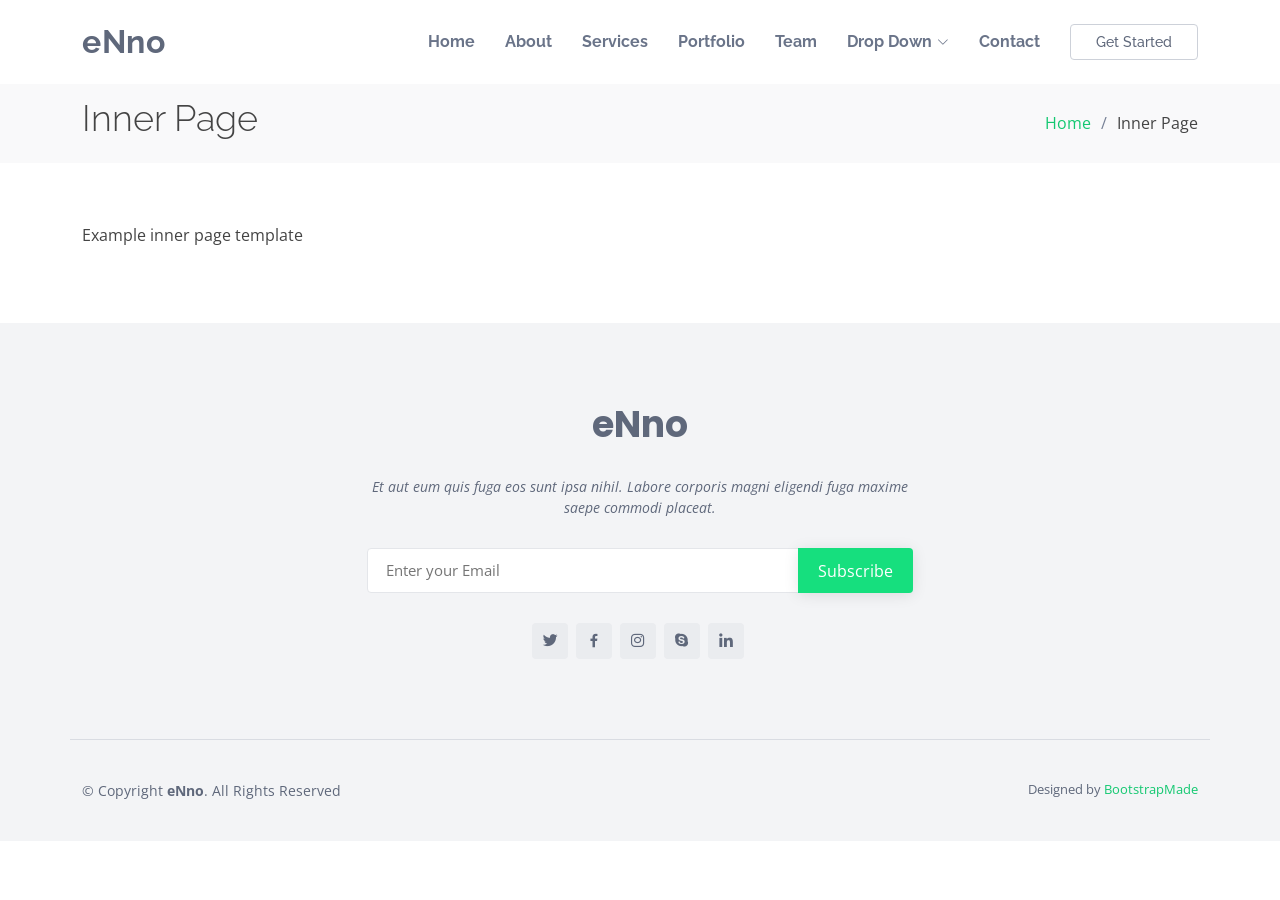
==== inner-page.html @ 346810db "fixing" ====
<!DOCTYPE html>
<html lang="en">

<head>
  <meta charset="utf-8">
  <meta content="width=device-width, initial-scale=1.0" name="viewport">

  <title>Inner Page - eNno Bootstrap Template</title>
  <meta content="" name="description">
  <meta content="" name="keywords">

  <!-- Favicons -->
  <link href="assets/img/favicon.png" rel="icon">
  <link href="assets/img/apple-touch-icon.png" rel="apple-touch-icon">

  <!-- Google Fonts -->
  <link href="https://fonts.googleapis.com/css?family=Open+Sans:300,300i,400,400i,600,600i,700,700i|Raleway:300,300i,400,400i,500,500i,600,600i,700,700i|Poppins:300,300i,400,400i,500,500i,600,600i,700,700i" rel="stylesheet">

  <!-- Vendor CSS Files -->
  <link href="assets/vendor/bootstrap/css/bootstrap.min.css" rel="stylesheet">
  <link href="assets/vendor/bootstrap-icons/bootstrap-icons.css" rel="stylesheet">
  <link href="assets/vendor/boxicons/css/boxicons.min.css" rel="stylesheet">
  <link href="assets/vendor/glightbox/css/glightbox.min.css" rel="stylesheet">
  <link href="assets/vendor/swiper/swiper-bundle.min.css" rel="stylesheet">

  <!-- Template Main CSS File -->
  <link href="assets/css/style.css" rel="stylesheet">

  <!-- =======================================================
  * Template Name: eNno
  * Updated: Jul 27 2023 with Bootstrap v5.3.1
  * Template URL: https://bootstrapmade.com/enno-free-simple-bootstrap-template/
  * Author: BootstrapMade.com
  * License: https://bootstrapmade.com/license/
  ======================================================== -->
</head>

<body>

  <!-- ======= Header ======= -->
  <header id="header" class="fixed-top">
    <div class="container d-flex align-items-center justify-content-between">

      <h1 class="logo"><a href="index.html">eNno</a></h1>
      <!-- Uncomment below if you prefer to use an image logo -->
      <!-- <a href="index.html" class="logo"><img src="assets/img/logo.png" alt="" class="img-fluid"></a>-->

      <nav id="navbar" class="navbar">
        <ul>
          <li><a class="nav-link scrollto " href="#hero">Home</a></li>
          <li><a class="nav-link scrollto" href="#about">About</a></li>
          <li><a class="nav-link scrollto" href="#services">Services</a></li>
          <li><a class="nav-link scrollto " href="#portfolio">Portfolio</a></li>
          <li><a class="nav-link scrollto" href="#team">Team</a></li>
          <li class="dropdown"><a href="#"><span>Drop Down</span> <i class="bi bi-chevron-down"></i></a>
            <ul>
              <li><a href="#">Drop Down 1</a></li>
              <li class="dropdown"><a href="#"><span>Deep Drop Down</span> <i class="bi bi-chevron-right"></i></a>
                <ul>
                  <li><a href="#">Deep Drop Down 1</a></li>
                  <li><a href="#">Deep Drop Down 2</a></li>
                  <li><a href="#">Deep Drop Down 3</a></li>
                  <li><a href="#">Deep Drop Down 4</a></li>
                  <li><a href="#">Deep Drop Down 5</a></li>
                </ul>
              </li>
              <li><a href="#">Drop Down 2</a></li>
              <li><a href="#">Drop Down 3</a></li>
              <li><a href="#">Drop Down 4</a></li>
            </ul>
          </li>
          <li><a class="nav-link scrollto" href="#contact">Contact</a></li>
          <li><a class="getstarted scrollto" href="#about">Get Started</a></li>
        </ul>
        <i class="bi bi-list mobile-nav-toggle"></i>
      </nav><!-- .navbar -->

    </div>
  </header><!-- End Header -->

  <main id="main">

    <!-- ======= Breadcrumbs ======= -->
    <section class="breadcrumbs">
      <div class="container">

        <div class="d-flex justify-content-between align-items-center">
          <h2>Inner Page</h2>
          <ol>
            <li><a href="index.html">Home</a></li>
            <li>Inner Page</li>
          </ol>
        </div>

      </div>
    </section><!-- End Breadcrumbs -->

    <section class="inner-page">
      <div class="container">
        <p>
          Example inner page template
        </p>
      </div>
    </section>

  </main><!-- End #main -->

  <!-- ======= Footer ======= -->
  <footer id="footer">

    <div class="footer-top">

      <div class="container">

        <div class="row  justify-content-center">
          <div class="col-lg-6">
            <h3>eNno</h3>
            <p>Et aut eum quis fuga eos sunt ipsa nihil. Labore corporis magni eligendi fuga maxime saepe commodi placeat.</p>
          </div>
        </div>

        <div class="row footer-newsletter justify-content-center">
          <div class="col-lg-6">
            <form action="" method="post">
              <input type="email" name="email" placeholder="Enter your Email"><input type="submit" value="Subscribe">
            </form>
          </div>
        </div>

        <div class="social-links">
          <a href="#" class="twitter"><i class="bx bxl-twitter"></i></a>
          <a href="#" class="facebook"><i class="bx bxl-facebook"></i></a>
          <a href="#" class="instagram"><i class="bx bxl-instagram"></i></a>
          <a href="#" class="google-plus"><i class="bx bxl-skype"></i></a>
          <a href="#" class="linkedin"><i class="bx bxl-linkedin"></i></a>
        </div>

      </div>
    </div>

    <div class="container footer-bottom clearfix">
      <div class="copyright">
        &copy; Copyright <strong><span>eNno</span></strong>. All Rights Reserved
      </div>
      <div class="credits">
        <!-- All the links in the footer should remain intact. -->
        <!-- You can delete the links only if you purchased the pro version. -->
        <!-- Licensing information: https://bootstrapmade.com/license/ -->
        <!-- Purchase the pro version with working PHP/AJAX contact form: https://bootstrapmade.com/enno-free-simple-bootstrap-template/ -->
        Designed by <a href="https://bootstrapmade.com/">BootstrapMade</a>
      </div>
    </div>
  </footer><!-- End Footer -->

  <a href="#" class="back-to-top d-flex align-items-center justify-content-center"><i class="bi bi-arrow-up-short"></i></a>

  <!-- Vendor JS Files -->
  <script src="assets/vendor/purecounter/purecounter_vanilla.js"></script>
  <script src="assets/vendor/bootstrap/js/bootstrap.bundle.min.js"></script>
  <script src="assets/vendor/glightbox/js/glightbox.min.js"></script>
  <script src="assets/vendor/isotope-layout/isotope.pkgd.min.js"></script>
  <script src="assets/vendor/swiper/swiper-bundle.min.js"></script>
  <script src="assets/vendor/php-email-form/validate.js"></script>

  <!-- Template Main JS File -->
  <script src="assets/js/main.js"></script>

</body>

</html>
---- assets/css/style.css ----
/**
* Template Name: eNno
* Updated: Jul 27 2023 with Bootstrap v5.3.1
* Template URL: https://bootstrapmade.com/enno-free-simple-bootstrap-template/
* Author: BootstrapMade.com
* License: https://bootstrapmade.com/license/
*/

/*--------------------------------------------------------------
# General
--------------------------------------------------------------*/
body {
  font-family: "Open Sans", sans-serif;
  color: #444444;
}

a {
  color: #14c871;
  text-decoration: none;
}

a:hover {
  color: #206bfb;
  text-decoration: none;
}

h1,
h2,
h3,
h4,
h5,
h6 {
  font-family: "Raleway", sans-serif;
}

/*--------------------------------------------------------------
# Back to top button
--------------------------------------------------------------*/
.back-to-top {
  position: fixed;
  visibility: hidden;
  opacity: 0;
  right: 15px;
  bottom: 15px;
  z-index: 996;
  background: #16df7e;
  width: 40px;
  height: 40px;
  border-radius: 4px;
  transition: all 0.4s;
}

.back-to-top i {
  font-size: 24px;
  color: #fff;
  line-height: 0;
}

.back-to-top:hover {
  background: #33eb92;
  color: #fff;
}

.back-to-top.active {
  visibility: visible;
  opacity: 1;
}

/*--------------------------------------------------------------
# Header
--------------------------------------------------------------*/
#header {
  background: #fff;
  transition: all 0.5s;
  z-index: 997;
  padding: 20px 0;
}

#header.header-scrolled {
  box-shadow: 0px 2px 15px rgba(0, 0, 0, 0.1);
  padding: 12px 0;
}

#header .logo {
  font-size: 32px;
  margin: 0;
  padding: 0;
  line-height: 1;
  font-weight: 700;
  letter-spacing: 0.5px;
}

#header .logo a {
  color: #5f687b;
}

#header .logo img {
  max-height: 40px;
}

@media (max-width: 991px) {
  #header {
    padding: 12px 0;
  }
}

/*--------------------------------------------------------------
# Navigation Menu
--------------------------------------------------------------*/
/**
* Desktop Navigation 
*/
.navbar {
  padding: 0;
}

.navbar ul {
  margin: 0;
  padding: 0;
  display: flex;
  list-style: none;
  align-items: center;
}

.navbar li {
  position: relative;
}

.navbar a,
.navbar a:focus {
  display: flex;
  align-items: center;
  justify-content: space-between;
  padding: 10px 0 10px 30px;
  font-family: "Raleway", sans-serif;
  font-size: 16px;
  font-weight: 700;
  color: #6a7489;
  white-space: nowrap;
  transition: 0.3s;
}

.navbar a i,
.navbar a:focus i {
  font-size: 12px;
  line-height: 0;
  margin-left: 5px;
}

.navbar a:hover,
.navbar .active,
.navbar .active:focus,
.navbar li:hover>a {
  color: #16df7e;
}

.navbar .getstarted,
.navbar .getstarted:focus {
  padding: 10px 25px;
  margin-left: 30px;
  border-radius: 4px;
  line-height: 1;
  color: #5f687b;
  font-size: 14px;
  font-weight: 500;
  border: 1px solid #cdd1d9;
}

.navbar .getstarted:hover,
.navbar .getstarted:focus:hover {
  background: #206bfb;
  color: #fff;
  border-color: #206bfb;
}

.navbar .dropdown ul {
  display: block;
  position: absolute;
  left: 14px;
  top: calc(100% + 30px);
  margin: 0;
  padding: 10px 0;
  z-index: 99;
  opacity: 0;
  visibility: hidden;
  background: #fff;
  box-shadow: 0px 0px 30px rgba(127, 137, 161, 0.25);
  transition: 0.3s;
  border-radius: 4px;
}

.navbar .dropdown ul li {
  min-width: 200px;
}

.navbar .dropdown ul a {
  padding: 10px 20px;
  font-size: 15px;
  text-transform: none;
  font-weight: 600;
}

.navbar .dropdown ul a i {
  font-size: 12px;
}

.navbar .dropdown ul a:hover,
.navbar .dropdown ul .active:hover,
.navbar .dropdown ul li:hover>a {
  color: #16df7e;
}

.navbar .dropdown:hover>ul {
  opacity: 1;
  top: 100%;
  visibility: visible;
}

.navbar .dropdown .dropdown ul {
  top: 0;
  left: calc(100% - 30px);
  visibility: hidden;
}

.navbar .dropdown .dropdown:hover>ul {
  opacity: 1;
  top: 0;
  left: 100%;
  visibility: visible;
}

@media (max-width: 1366px) {
  .navbar .dropdown .dropdown ul {
    left: -90%;
  }

  .navbar .dropdown .dropdown:hover>ul {
    left: -100%;
  }
}

/**
* Mobile Navigation 
*/
.mobile-nav-toggle {
  color: #5f687b;
  font-size: 28px;
  cursor: pointer;
  display: none;
  line-height: 0;
  transition: 0.5s;
}

.mobile-nav-toggle.bi-x {
  color: #fff;
}

@media (max-width: 991px) {
  .mobile-nav-toggle {
    display: block;
  }

  .navbar ul {
    display: none;
  }
}

.navbar-mobile {
  position: fixed;
  overflow: hidden;
  top: 0;
  right: 0;
  left: 0;
  bottom: 0;
  background: rgba(73, 80, 94, 0.9);
  transition: 0.3s;
  z-index: 999;
}

.navbar-mobile .mobile-nav-toggle {
  position: absolute;
  top: 15px;
  right: 15px;
}

.navbar-mobile ul {
  display: block;
  position: absolute;
  top: 55px;
  right: 15px;
  bottom: 15px;
  left: 15px;
  padding: 10px 0;
  border-radius: 10px;
  background-color: #fff;
  overflow-y: auto;
  transition: 0.3s;
}

.navbar-mobile a,
.navbar-mobile a:focus {
  padding: 10px 20px;
  font-size: 15px;
  color: #5f687b;
}

.navbar-mobile a:hover,
.navbar-mobile .active,
.navbar-mobile li:hover>a {
  color: #16df7e;
}

.navbar-mobile .getstarted,
.navbar-mobile .getstarted:focus {
  margin: 15px;
  padding: 10px 15px;
}

.navbar-mobile .dropdown ul {
  position: static;
  display: none;
  margin: 10px 20px;
  padding: 10px 0;
  z-index: 99;
  opacity: 1;
  visibility: visible;
  background: #fff;
  box-shadow: 0px 0px 30px rgba(127, 137, 161, 0.25);
}

.navbar-mobile .dropdown ul li {
  min-width: 200px;
}

.navbar-mobile .dropdown ul a {
  padding: 10px 20px;
}

.navbar-mobile .dropdown ul a i {
  font-size: 12px;
}

.navbar-mobile .dropdown ul a:hover,
.navbar-mobile .dropdown ul .active:hover,
.navbar-mobile .dropdown ul li:hover>a {
  color: #16df7e;
}

.navbar-mobile .dropdown>.dropdown-active {
  display: block;
}

/*--------------------------------------------------------------
# Hero Section
--------------------------------------------------------------*/
#hero {
  width: 100%;
  height: 80vh;
  background: #fff;
  padding-top: 82px;
}

#hero h1 {
  margin: 0;
  font-size: 48px;
  font-weight: 700;
  line-height: 56px;
  color: #3e4450;
}

#hero h2 {
  color: #858ea1;
  margin: 10px 0 30px 0;
  font-size: 24px;
}

#hero .btn-get-started {
  font-family: "Raleway", sans-serif;
  font-weight: 500;
  font-size: 16px;
  letter-spacing: 1px;
  display: inline-block;
  padding: 8px 30px 10px 30px;
  border-radius: 4px;
  transition: 0.5s;
  color: #fff;
  background: #16df7e;
  box-shadow: 0 8px 28px rgba(22, 223, 126, 0.45);
}

#hero .btn-get-started:hover {
  background: #206bfb;
  box-shadow: 0 8px 28px rgba(32, 107, 251, 0.45);
}

#hero .btn-watch-video {
  font-size: 16px;
  display: inline-block;
  transition: 0.5s;
  margin-left: 25px;
  color: #5f687b;
  display: inline-flex;
  align-items: center;
  justify-content: center;
}

#hero .btn-watch-video i {
  color: #949cac;
  font-size: 32px;
  line-height: 0;
  margin-right: 8px;
}

#hero .btn-watch-video:hover i {
  color: #16df7e;
}

#hero .animated {
  animation: up-down 2s ease-in-out infinite alternate-reverse both;
}

@media (max-width: 991px) {
  #hero {
    height: 100vh;
  }

  #hero .animated {
    animation: none;
  }

  #hero .hero-img {
    text-align: center;
  }

  #hero .hero-img img {
    width: 50%;
  }
}

@media (max-width: 768px) {
  #hero {
    height: auto;
  }

  #hero h1 {
    font-size: 28px;
    line-height: 36px;
  }

  #hero h2 {
    font-size: 18px;
    line-height: 24px;
    margin-bottom: 30px;
  }

  #hero .hero-img img {
    width: 70%;
  }
}

@media (max-width: 575px) {
  #hero .hero-img img {
    width: 80%;
  }
}

@keyframes up-down {
  0% {
    transform: translateY(10px);
  }

  100% {
    transform: translateY(-10px);
  }
}

/*--------------------------------------------------------------
# Sections General
--------------------------------------------------------------*/
section {
  padding: 60px 0;
  overflow: hidden;
}

.section-bg {
  background-color: #f9f9fa;
}

.section-title {
  text-align: center;
  padding: 30px 0;
  position: relative;
}

.section-title h2 {
  font-size: 32px;
  font-weight: 700;
  text-transform: uppercase;
  margin-bottom: 20px;
  padding-bottom: 0;
  color: #5f687b;
  position: relative;
  z-index: 2;
}

.section-title span {
  position: absolute;
  top: 30px;
  color: #f0f1f3;
  left: 0;
  right: 0;
  z-index: 1;
  font-weight: 700;
  font-size: 52px;
  text-transform: uppercase;
  line-height: 0;
}

.section-title p {
  margin-bottom: 0;
  position: relative;
  z-index: 2;
}

@media (max-width: 575px) {
  .section-title h2 {
    font-size: 28px;
    margin-bottom: 15px;
  }

  .section-title span {
    font-size: 38px;
  }
}

/*--------------------------------------------------------------
# Featured Services
--------------------------------------------------------------*/
.featured-services {
  padding: 0;
}

.featured-services .icon-box {
  padding: 20px;
  color: #5f687b;
  background: #f9f9fa;
  border-radius: 4px;
  border: 1px solid #f9f9fa;
  transition: 0.3s;
  height: 100%;
}

.featured-services .icon {
  margin: 0 0 15px 0;
}

.featured-services .icon i {
  color: #16df7e;
  font-size: 36px;
}

.featured-services .title {
  font-weight: 600;
  margin-bottom: 15px;
  font-size: 18px;
}

.featured-services .title a {
  color: #5f687b;
  transition: 0.3s;
}

.featured-services .icon-box:hover {
  border-color: #eaecef;
}

.featured-services .icon-box:hover .title a {
  color: #16df7e;
}

.featured-services .description {
  line-height: 24px;
  font-size: 14px;
}

/*--------------------------------------------------------------
# About
--------------------------------------------------------------*/
.about .content h3 {
  font-weight: 700;
  font-size: 32px;
  color: #5f687b;
}

.about .content ul {
  list-style: none;
  padding: 0;
}

.about .content ul li {
  padding-bottom: 10px;
}

.about .content ul i {
  font-size: 20px;
  padding-right: 4px;
  color: #16df7e;
}

.about .content p:last-child {
  margin-bottom: 0;
}

/*--------------------------------------------------------------
# Counts
--------------------------------------------------------------*/
.counts {
  padding-top: 0;
}

.counts .counters span {
  font-size: 48px;
  display: block;
  color: #16df7e;
  font-weight: 700;
}

.counts .counters p {
  padding: 0;
  margin: 0 0 20px 0;
  font-family: "Raleway", sans-serif;
  font-size: 14px;
  font-weight: 600;
}

/*--------------------------------------------------------------
# Services
--------------------------------------------------------------*/
.services .icon-box {
  text-align: center;
  border: 1px solid #fff;
  padding: 80px 20px;
  transition: all ease-in-out 0.3s;
  background: #fff;
}

.services .icon-box .icon {
  margin: 0 auto;
  display: flex;
  align-items: center;
  justify-content: center;
  margin-bottom: 20px;
  transition: ease-in-out 0.3s;
}

.services .icon-box .icon i {
  color: #16df7e;
  font-size: 36px;
  transition: 0.3s;
}

.services .icon-box h4 {
  font-weight: 700;
  margin-bottom: 15px;
  font-size: 24px;
}

.services .icon-box h4 a {
  color: #5f687b;
  transition: ease-in-out 0.3s;
}

.services .icon-box p {
  line-height: 24px;
  font-size: 14px;
  margin-bottom: 0;
}

.services .icon-box:hover {
  border-color: #eaecef;
}

.services .icon-box:hover h4 a {
  color: #16df7e;
}

/*--------------------------------------------------------------
# Portfolio
--------------------------------------------------------------*/
.portfolio #portfolio-flters {
  padding: 0;
  margin: 0 auto 25px auto;
  list-style: none;
  text-align: center;
  border-radius: 50px;
}

.portfolio #portfolio-flters li {
  cursor: pointer;
  display: inline-block;
  padding: 10px 15px;
  font-size: 14px;
  font-weight: 600;
  line-height: 1;
  text-transform: uppercase;
  color: #444444;
  transition: all 0.3s ease-in-out;
}

.portfolio #portfolio-flters li:hover,
.portfolio #portfolio-flters li.filter-active {
  color: #16df7e;
}

.portfolio #portfolio-flters li:last-child {
  margin-right: 0;
}

.portfolio .portfolio-item {
  margin-bottom: 30px;
}

.portfolio .portfolio-item .portfolio-info {
  opacity: 0;
  position: absolute;
  left: 30px;
  right: 30px;
  bottom: 0;
  z-index: 3;
  transition: all ease-in-out 0.3s;
  background: rgba(255, 255, 255, 0.9);
  padding: 15px;
}

.portfolio .portfolio-item .portfolio-info h4 {
  font-size: 18px;
  color: #fff;
  font-weight: 600;
  color: #5f687b;
}

.portfolio .portfolio-item .portfolio-info p {
  color: #949cac;
  font-size: 14px;
  margin-bottom: 0;
}

.portfolio .portfolio-item .portfolio-info .preview-link,
.portfolio .portfolio-item .portfolio-info .details-link {
  position: absolute;
  right: 40px;
  font-size: 24px;
  top: calc(50% - 18px);
  color: #206bfb;
  transition: 0.3s;
}

.portfolio .portfolio-item .portfolio-info .preview-link:hover,
.portfolio .portfolio-item .portfolio-info .details-link:hover {
  color: #16df7e;
}

.portfolio .portfolio-item .portfolio-info .details-link {
  right: 10px;
}

.portfolio .portfolio-item:hover .portfolio-info {
  opacity: 1;
  bottom: 20px;
}

/*--------------------------------------------------------------
# Portfolio Details
--------------------------------------------------------------*/
.portfolio-details {
  padding-top: 40px;
}

.portfolio-details .portfolio-details-slider img {
  width: 100%;
}

.portfolio-details .portfolio-details-slider .swiper-pagination {
  margin-top: 20px;
  position: relative;
}

.portfolio-details .portfolio-details-slider .swiper-pagination .swiper-pagination-bullet {
  width: 12px;
  height: 12px;
  background-color: #fff;
  opacity: 1;
  border: 1px solid #16df7e;
}

.portfolio-details .portfolio-details-slider .swiper-pagination .swiper-pagination-bullet-active {
  background-color: #16df7e;
}

.portfolio-details .portfolio-info {
  padding: 30px;
  box-shadow: 0px 0 30px rgba(95, 104, 123, 0.08);
}

.portfolio-details .portfolio-info h3 {
  font-size: 22px;
  font-weight: 700;
  margin-bottom: 20px;
  padding-bottom: 20px;
  border-bottom: 1px solid #eee;
}

.portfolio-details .portfolio-info ul {
  list-style: none;
  padding: 0;
  font-size: 15px;
}

.portfolio-details .portfolio-info ul li+li {
  margin-top: 10px;
}

.portfolio-details .portfolio-description {
  padding-top: 30px;
}

.portfolio-details .portfolio-description h2 {
  font-size: 26px;
  font-weight: 700;
  margin-bottom: 20px;
}

.portfolio-details .portfolio-description p {
  padding: 0;
}

/*--------------------------------------------------------------
# Testimonials
--------------------------------------------------------------*/
.testimonials .testimonials-carousel,
.testimonials .testimonials-slider {
  overflow: hidden;
}

.testimonials .testimonial-item {
  box-sizing: content-box;
  min-height: 320px;
}

.testimonials .testimonial-item .testimonial-img {
  width: 90px;
  border-radius: 50%;
  margin: -40px 0 0 40px;
  position: relative;
  z-index: 2;
  border: 6px solid #fff;
}

.testimonials .testimonial-item h3 {
  font-size: 18px;
  font-weight: bold;
  margin: 10px 0 5px 45px;
  color: #111;
}

.testimonials .testimonial-item h4 {
  font-size: 14px;
  color: #999;
  margin: 0 0 0 45px;
}

.testimonials .testimonial-item .quote-icon-left,
.testimonials .testimonial-item .quote-icon-right {
  color: #e4e6ea;
  font-size: 26px;
}

.testimonials .testimonial-item .quote-icon-left {
  display: inline-block;
  left: -5px;
  position: relative;
}

.testimonials .testimonial-item .quote-icon-right {
  display: inline-block;
  right: -5px;
  position: relative;
  top: 10px;
}

.testimonials .testimonial-item p {
  font-style: italic;
  margin: 0 15px 0 15px;
  padding: 20px 20px 60px 20px;
  background: white;
  position: relative;
  border-radius: 6px;
  position: relative;
  z-index: 1;
}

.testimonials .swiper-pagination {
  margin-top: 20px;
  position: relative;
}

.testimonials .swiper-pagination .swiper-pagination-bullet {
  width: 12px;
  height: 12px;
  background-color: #fff;
  opacity: 1;
  border: 1px solid #16df7e;
}

.testimonials .swiper-pagination .swiper-pagination-bullet-active {
  background-color: #16df7e;
}

/*--------------------------------------------------------------
# Cta
--------------------------------------------------------------*/
.cta {
  background: #16df7e;
  background-size: cover;
  padding: 60px 0;
}

.cta h3 {
  color: #fff;
  font-size: 28px;
  font-weight: 700;
}

.cta p {
  color: #fff;
}

.cta .cta-btn {
  font-family: "Raleway", sans-serif;
  text-transform: uppercase;
  font-weight: 500;
  font-size: 16px;
  letter-spacing: 1px;
  display: inline-block;
  padding: 8px 28px;
  border-radius: 4px;
  transition: 0.5s;
  margin-top: 10px;
  border: 2px solid #fff;
  color: #fff;
}

.cta .cta-btn:hover {
  background: #206bfb;
  border-color: #206bfb;
}

/*--------------------------------------------------------------
# Team
--------------------------------------------------------------*/
.team .member {
  text-align: center;
  margin-bottom: 20px;
  padding: 30px 20px;
  background: #fff;
}

.team .member img {
  max-width: 100%;
  margin: 0 0 30px 0;
}

.team .member h4 {
  font-weight: 700;
  margin-bottom: 2px;
  font-size: 18px;
}

.team .member span {
  font-style: italic;
  display: block;
  font-size: 13px;
}

.team .member p {
  padding-top: 10px;
  font-size: 14px;
  font-style: italic;
  color: #aaaaaa;
}

.team .member .social {
  margin-top: 15px;
}

.team .member .social a {
  color: #919191;
  transition: 0.3s;
}

.team .member .social a:hover {
  color: #16df7e;
}

.team .member .social i {
  font-size: 18px;
  margin: 0 2px;
}

/*--------------------------------------------------------------
# Contact
--------------------------------------------------------------*/
.contact .info {
  border-top: 3px solid #16df7e;
  border-bottom: 3px solid #16df7e;
  padding: 30px;
  width: 100%;
  background-color: #f9f9fa;
}

.contact .info i {
  font-size: 20px;
  color: #16df7e;
  float: left;
  width: 44px;
  height: 44px;
  background: #fff;
  display: flex;
  justify-content: center;
  align-items: center;
  border-radius: 50px;
  transition: all 0.3s ease-in-out;
}

.contact .info h4 {
  padding: 0 0 0 60px;
  font-size: 22px;
  font-weight: 600;
  margin-bottom: 5px;
  color: #5f687b;
}

.contact .info p {
  padding: 0 0 10px 60px;
  margin-bottom: 20px;
  font-size: 14px;
  color: #949cac;
}

.contact .info .social-links {
  padding-left: 60px;
}

.contact .info .social-links a {
  font-size: 18px;
  display: inline-block;
  background: #333;
  color: #fff;
  line-height: 1;
  padding: 8px 0;
  border-radius: 50%;
  text-align: center;
  width: 36px;
  height: 36px;
  transition: 0.3s;
  margin-right: 10px;
}

.contact .info .social-links a:hover {
  background: #16df7e;
  color: #fff;
}

.contact .info .email:hover i,
.contact .info .address:hover i,
.contact .info .phone:hover i {
  background: #16df7e;
  color: #fff;
}

.contact .php-email-form {
  width: 100%;
  border-top: 3px solid #16df7e;
  border-bottom: 3px solid #16df7e;
  padding: 30px;
  background-color: #f9f9fa;
}

.contact .php-email-form .form-group {
  padding-bottom: 8px;
}

.contact .php-email-form .error-message {
  display: none;
  color: #fff;
  background: #ed3c0d;
  text-align: left;
  padding: 15px;
  font-weight: 600;
}

.contact .php-email-form .error-message br+br {
  margin-top: 25px;
}

.contact .php-email-form .sent-message {
  display: none;
  color: #fff;
  background: #18d26e;
  text-align: center;
  padding: 15px;
  font-weight: 600;
}

.contact .php-email-form .loading {
  display: none;
  background: #fff;
  text-align: center;
  padding: 15px;
}

.contact .php-email-form .loading:before {
  content: "";
  display: inline-block;
  border-radius: 50%;
  width: 24px;
  height: 24px;
  margin: 0 10px -6px 0;
  border: 3px solid #18d26e;
  border-top-color: #eee;
  animation: animate-loading 1s linear infinite;
}

.contact .php-email-form input,
.contact .php-email-form textarea {
  border-radius: 0;
  box-shadow: none;
  font-size: 14px;
  border-radius: 4px;
}

.contact .php-email-form input:focus,
.contact .php-email-form textarea:focus {
  border-color: #16df7e;
}

.contact .php-email-form input {
  height: 44px;
}

.contact .php-email-form textarea {
  padding: 10px 12px;
}

.contact .php-email-form button[type=submit] {
  background: #16df7e;
  border: 0;
  padding: 10px 24px;
  color: #fff;
  transition: 0.4s;
  border-radius: 4px;
}

.contact .php-email-form button[type=submit]:hover {
  background: #206bfb;
}

@keyframes animate-loading {
  0% {
    transform: rotate(0deg);
  }

  100% {
    transform: rotate(360deg);
  }
}

/*--------------------------------------------------------------
# Breadcrumbs
--------------------------------------------------------------*/
.breadcrumbs {
  padding: 15px 0;
  background: #f9f9fa;
  min-height: 40px;
  margin-top: 82px;
}

.breadcrumbs h2 {
  font-size: 36px;
  font-weight: 300;
}

.breadcrumbs ol {
  display: flex;
  flex-wrap: wrap;
  list-style: none;
  padding: 0;
  margin: 0;
}

.breadcrumbs ol li+li {
  padding-left: 10px;
}

.breadcrumbs ol li+li::before {
  display: inline-block;
  padding-right: 10px;
  color: #778196;
  content: "/";
}

@media (max-width: 992px) {
  .breadcrumbs {
    margin-top: 58px;
  }

  .breadcrumbs .d-flex {
    display: block !important;
  }

  .breadcrumbs ol {
    display: block;
  }

  .breadcrumbs ol li {
    display: inline-block;
  }
}

/*--------------------------------------------------------------
# Footer
--------------------------------------------------------------*/
#footer {
  background-color: #f3f4f6;
  color: #5f687b;
  font-size: 14px;
  position: relative;
}

#footer .footer-top {
  position: relative;
  z-index: 2;
  text-align: center;
  padding: 80px 0;
}

#footer .footer-top h3 {
  font-size: 36px;
  font-weight: 700;
  color: #5f687b;
  position: relative;
  font-family: "Poppins", sans-serif;
  padding-bottom: 0;
  margin-bottom: 0;
}

#footer .footer-top p {
  font-size: 15;
  font-style: italic;
  margin: 30px 0 0 0;
  padding: 0;
}

#footer .footer-top .footer-newsletter {
  text-align: center;
  font-size: 15px;
  margin-top: 30px;
}

#footer .footer-top .footer-newsletter form {
  background: #fff;
  padding: 6px 10px;
  position: relative;
  border-radius: 4px;
  text-align: left;
  border: 1px solid #e4e6ea;
}

#footer .footer-top .footer-newsletter form input[type=email] {
  border: 0;
  padding: 4px 8px;
  width: calc(100% - 100px);
}

#footer .footer-top .footer-newsletter form input[type=submit] {
  position: absolute;
  top: -1px;
  right: -1px;
  bottom: -1px;
  border: 0;
  background: none;
  font-size: 16px;
  padding: 0 20px;
  background: #16df7e;
  color: #fff;
  transition: 0.3s;
  border-radius: 0 4px 4px 0;
  box-shadow: 0px 2px 15px rgba(0, 0, 0, 0.1);
}

#footer .footer-top .footer-newsletter form input[type=submit]:hover {
  background: #206bfb;
}

#footer .footer-top .social-links {
  margin-top: 30px;
}

#footer .footer-top .social-links a {
  font-size: 18px;
  display: inline-block;
  background: #eaecef;
  color: #5f687b;
  line-height: 1;
  padding: 8px 0;
  margin-right: 4px;
  border-radius: 4px;
  text-align: center;
  width: 36px;
  height: 36px;
  transition: 0.3s;
}

#footer .footer-top .social-links a:hover {
  background: #16df7e;
  color: #fff;
  text-decoration: none;
}

#footer .footer-bottom {
  border-top: 1px solid #d9dce2;
  z-index: 2;
  position: relative;
  padding-top: 40px;
  padding-bottom: 40px;
}

#footer .copyright {
  float: left;
}

#footer .credits {
  float: right;
  font-size: 13px;
}

@media (max-width: 992px) {

  #footer .copyright,
  #footer .credits {
    float: none;
    -moz-text-align-last: center;
    text-align-last: center;
  }
}
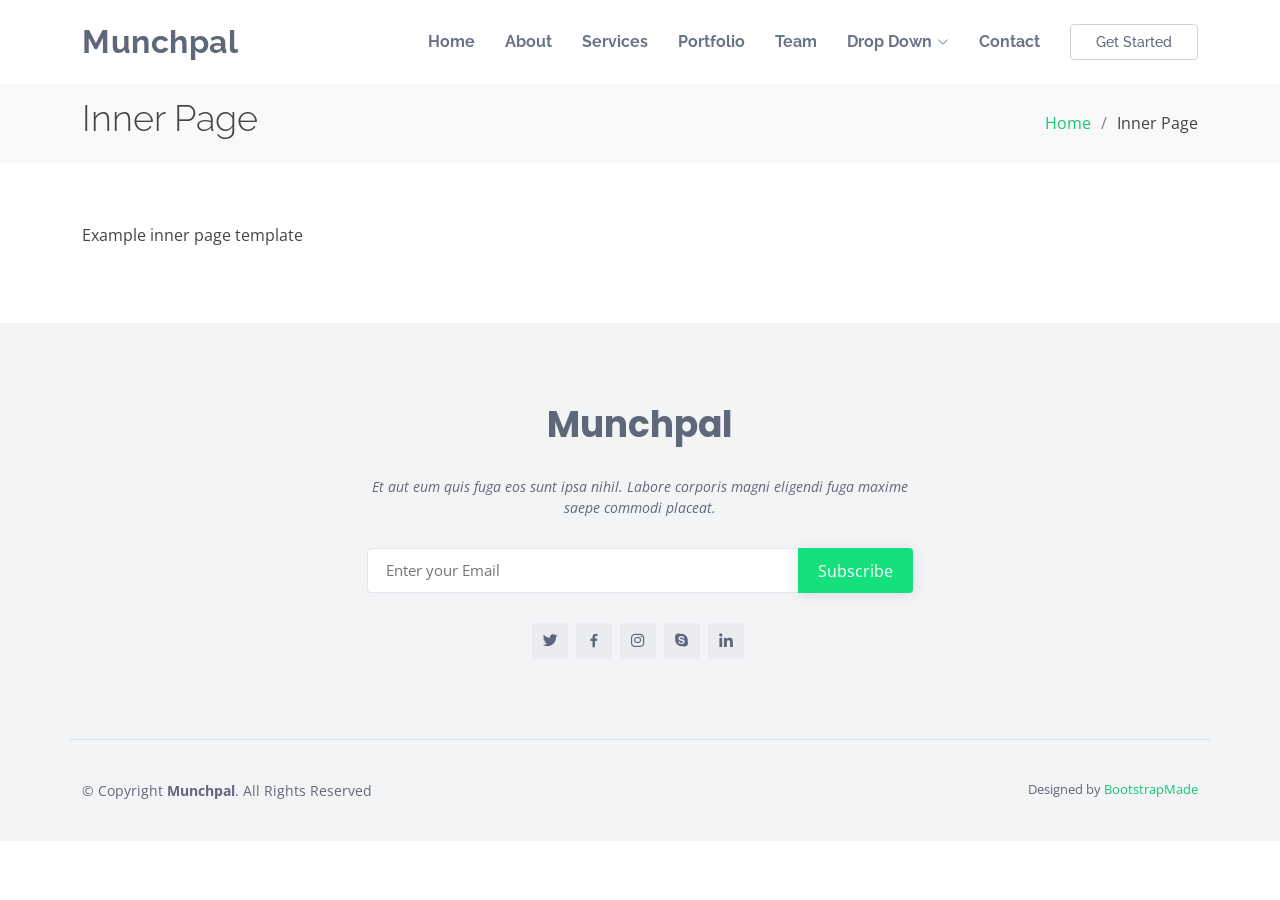
==== commit 541461b8: "a" ====
--- a/inner-page.html
+++ b/inner-page.html
@@ -1,170 +1,194 @@
 <!DOCTYPE html>
 <html lang="en">
+  <head>
+    <meta charset="utf-8" />
+    <meta content="width=device-width, initial-scale=1.0" name="viewport" />
 
-<head>
-  <meta charset="utf-8">
-  <meta content="width=device-width, initial-scale=1.0" name="viewport">
+    <title>Inner Page - Munchpal Bootstrap Template</title>
+    <meta content="" name="description" />
+    <meta content="" name="keywords" />
 
-  <title>Inner Page - eNno Bootstrap Template</title>
-  <meta content="" name="description">
-  <meta content="" name="keywords">
+    <!-- Favicons -->
+    <link href="assets/img/favicon.png" rel="icon" />
+    <link href="assets/img/apple-touch-icon.png" rel="apple-touch-icon" />
 
-  <!-- Favicons -->
-  <link href="assets/img/favicon.png" rel="icon">
-  <link href="assets/img/apple-touch-icon.png" rel="apple-touch-icon">
+    <!-- Google Fonts -->
+    <link
+      href="https://fonts.googleapis.com/css?family=Open+Sans:300,300i,400,400i,600,600i,700,700i|Raleway:300,300i,400,400i,500,500i,600,600i,700,700i|Poppins:300,300i,400,400i,500,500i,600,600i,700,700i"
+      rel="stylesheet"
+    />
 
-  <!-- Google Fonts -->
-  <link href="https://fonts.googleapis.com/css?family=Open+Sans:300,300i,400,400i,600,600i,700,700i|Raleway:300,300i,400,400i,500,500i,600,600i,700,700i|Poppins:300,300i,400,400i,500,500i,600,600i,700,700i" rel="stylesheet">
+    <!-- Vendor CSS Files -->
+    <link
+      href="assets/vendor/bootstrap/css/bootstrap.min.css"
+      rel="stylesheet"
+    />
+    <link
+      href="assets/vendor/bootstrap-icons/bootstrap-icons.css"
+      rel="stylesheet"
+    />
+    <link href="assets/vendor/boxicons/css/boxicons.min.css" rel="stylesheet" />
+    <link
+      href="assets/vendor/glightbox/css/glightbox.min.css"
+      rel="stylesheet"
+    />
+    <link href="assets/vendor/swiper/swiper-bundle.min.css" rel="stylesheet" />
 
-  <!-- Vendor CSS Files -->
-  <link href="assets/vendor/bootstrap/css/bootstrap.min.css" rel="stylesheet">
-  <link href="assets/vendor/bootstrap-icons/bootstrap-icons.css" rel="stylesheet">
-  <link href="assets/vendor/boxicons/css/boxicons.min.css" rel="stylesheet">
-  <link href="assets/vendor/glightbox/css/glightbox.min.css" rel="stylesheet">
-  <link href="assets/vendor/swiper/swiper-bundle.min.css" rel="stylesheet">
+    <!-- Template Main CSS File -->
+    <link href="assets/css/style.css" rel="stylesheet" />
 
-  <!-- Template Main CSS File -->
-  <link href="assets/css/style.css" rel="stylesheet">
-
-  <!-- =======================================================
-  * Template Name: eNno
-  * Updated: Jul 27 2023 with Bootstrap v5.3.1
-  * Template URL: https://bootstrapmade.com/enno-free-simple-bootstrap-template/
+    <!-- =======================================================
+  * Template Name: Munchpal
+  * Updated: Jul 27 2023 with Bootstrap v5.3.1
+  * Template URL: https://bootstrapmade.com/Munchpal-free-simple-bootstrap-template/
   * Author: BootstrapMade.com
   * License: https://bootstrapmade.com/license/
   ======================================================== -->
-</head>
+  </head>
 
-<body>
+  <body>
+    <!-- ======= Header ======= -->
+    <header id="header" class="fixed-top">
+      <div class="container d-flex align-items-center justify-content-between">
+        <h1 class="logo"><a href="index.html">Munchpal</a></h1>
+        <!-- Uncomment below if you prefer to use an image logo -->
+        <!-- <a href="index.html" class="logo"><img src="assets/img/logo.png" alt="" class="img-fluid"></a>-->
 
-  <!-- ======= Header ======= -->
-  <header id="header" class="fixed-top">
-    <div class="container d-flex align-items-center justify-content-between">
+        <nav id="navbar" class="navbar">
+          <ul>
+            <li><a class="nav-link scrollto" href="#hero">Home</a></li>
+            <li><a class="nav-link scrollto" href="#about">About</a></li>
+            <li><a class="nav-link scrollto" href="#services">Services</a></li>
+            <li>
+              <a class="nav-link scrollto" href="#portfolio">Portfolio</a>
+            </li>
+            <li><a class="nav-link scrollto" href="#team">Team</a></li>
+            <li class="dropdown">
+              <a href="#"
+                ><span>Drop Down</span> <i class="bi bi-chevron-down"></i
+              ></a>
+              <ul>
+                <li><a href="#">Drop Down 1</a></li>
+                <li class="dropdown">
+                  <a href="#"
+                    ><span>Deep Drop Down</span>
+                    <i class="bi bi-chevron-right"></i
+                  ></a>
+                  <ul>
+                    <li><a href="#">Deep Drop Down 1</a></li>
+                    <li><a href="#">Deep Drop Down 2</a></li>
+                    <li><a href="#">Deep Drop Down 3</a></li>
+                    <li><a href="#">Deep Drop Down 4</a></li>
+                    <li><a href="#">Deep Drop Down 5</a></li>
+                  </ul>
+                </li>
+                <li><a href="#">Drop Down 2</a></li>
+                <li><a href="#">Drop Down 3</a></li>
+                <li><a href="#">Drop Down 4</a></li>
+              </ul>
+            </li>
+            <li><a class="nav-link scrollto" href="#contact">Contact</a></li>
+            <li>
+              <a class="getstarted scrollto" href="#about">Get Started</a>
+            </li>
+          </ul>
+          <i class="bi bi-list mobile-nav-toggle"></i>
+        </nav>
+        <!-- .navbar -->
+      </div>
+    </header>
+    <!-- End Header -->
 
-      <h1 class="logo"><a href="index.html">eNno</a></h1>
-      <!-- Uncomment below if you prefer to use an image logo -->
-      <!-- <a href="index.html" class="logo"><img src="assets/img/logo.png" alt="" class="img-fluid"></a>-->
-
-      <nav id="navbar" class="navbar">
-        <ul>
-          <li><a class="nav-link scrollto " href="#hero">Home</a></li>
-          <li><a class="nav-link scrollto" href="#about">About</a></li>
-          <li><a class="nav-link scrollto" href="#services">Services</a></li>
-          <li><a class="nav-link scrollto " href="#portfolio">Portfolio</a></li>
-          <li><a class="nav-link scrollto" href="#team">Team</a></li>
-          <li class="dropdown"><a href="#"><span>Drop Down</span> <i class="bi bi-chevron-down"></i></a>
-            <ul>
-              <li><a href="#">Drop Down 1</a></li>
-              <li class="dropdown"><a href="#"><span>Deep Drop Down</span> <i class="bi bi-chevron-right"></i></a>
-                <ul>
-                  <li><a href="#">Deep Drop Down 1</a></li>
-                  <li><a href="#">Deep Drop Down 2</a></li>
-                  <li><a href="#">Deep Drop Down 3</a></li>
-                  <li><a href="#">Deep Drop Down 4</a></li>
-                  <li><a href="#">Deep Drop Down 5</a></li>
-                </ul>
-              </li>
-              <li><a href="#">Drop Down 2</a></li>
-              <li><a href="#">Drop Down 3</a></li>
-              <li><a href="#">Drop Down 4</a></li>
-            </ul>
-          </li>
-          <li><a class="nav-link scrollto" href="#contact">Contact</a></li>
-          <li><a class="getstarted scrollto" href="#about">Get Started</a></li>
-        </ul>
-        <i class="bi bi-list mobile-nav-toggle"></i>
-      </nav><!-- .navbar -->
-
-    </div>
-  </header><!-- End Header -->
-
-  <main id="main">
-
-    <!-- ======= Breadcrumbs ======= -->
-    <section class="breadcrumbs">
-      <div class="container">
-
-        <div class="d-flex justify-content-between align-items-center">
-          <h2>Inner Page</h2>
-          <ol>
-            <li><a href="index.html">Home</a></li>
-            <li>Inner Page</li>
-          </ol>
-        </div>
-
-      </div>
-    </section><!-- End Breadcrumbs -->
-
-    <section class="inner-page">
-      <div class="container">
-        <p>
-          Example inner page template
-        </p>
-      </div>
-    </section>
-
-  </main><!-- End #main -->
-
-  <!-- ======= Footer ======= -->
-  <footer id="footer">
-
-    <div class="footer-top">
-
-      <div class="container">
-
-        <div class="row  justify-content-center">
-          <div class="col-lg-6">
-            <h3>eNno</h3>
-            <p>Et aut eum quis fuga eos sunt ipsa nihil. Labore corporis magni eligendi fuga maxime saepe commodi placeat.</p>
+    <main id="main">
+      <!-- ======= Breadcrumbs ======= -->
+      <section class="breadcrumbs">
+        <div class="container">
+          <div class="d-flex justify-content-between align-items-center">
+            <h2>Inner Page</h2>
+            <ol>
+              <li><a href="index.html">Home</a></li>
+              <li>Inner Page</li>
+            </ol>
           </div>
         </div>
+      </section>
+      <!-- End Breadcrumbs -->
 
-        <div class="row footer-newsletter justify-content-center">
-          <div class="col-lg-6">
-            <form action="" method="post">
-              <input type="email" name="email" placeholder="Enter your Email"><input type="submit" value="Subscribe">
-            </form>
+      <section class="inner-page">
+        <div class="container">
+          <p>Example inner page template</p>
+        </div>
+      </section>
+    </main>
+    <!-- End #main -->
+
+    <!-- ======= Footer ======= -->
+    <footer id="footer">
+      <div class="footer-top">
+        <div class="container">
+          <div class="row justify-content-center">
+            <div class="col-lg-6">
+              <h3>Munchpal</h3>
+              <p>
+                Et aut eum quis fuga eos sunt ipsa nihil. Labore corporis magni
+                eligendi fuga maxime saepe commodi placeat.
+              </p>
+            </div>
+          </div>
+
+          <div class="row footer-newsletter justify-content-center">
+            <div class="col-lg-6">
+              <form action="" method="post">
+                <input
+                  type="email"
+                  name="email"
+                  placeholder="Enter your Email"
+                /><input type="submit" value="Subscribe" />
+              </form>
+            </div>
+          </div>
+
+          <div class="social-links">
+            <a href="#" class="twitter"><i class="bx bxl-twitter"></i></a>
+            <a href="#" class="facebook"><i class="bx bxl-facebook"></i></a>
+            <a href="#" class="instagram"><i class="bx bxl-instagram"></i></a>
+            <a href="#" class="google-plus"><i class="bx bxl-skype"></i></a>
+            <a href="#" class="linkedin"><i class="bx bxl-linkedin"></i></a>
           </div>
         </div>
+      </div>
 
-        <div class="social-links">
-          <a href="#" class="twitter"><i class="bx bxl-twitter"></i></a>
-          <a href="#" class="facebook"><i class="bx bxl-facebook"></i></a>
-          <a href="#" class="instagram"><i class="bx bxl-instagram"></i></a>
-          <a href="#" class="google-plus"><i class="bx bxl-skype"></i></a>
-          <a href="#" class="linkedin"><i class="bx bxl-linkedin"></i></a>
+      <div class="container footer-bottom clearfix">
+        <div class="copyright">
+          &copy; Copyright <strong><span>Munchpal</span></strong
+          >. All Rights Reserved
         </div>
+        <div class="credits">
+          <!-- All the links in the footer should remain intact. -->
+          <!-- You can delete the links only if you purchased the pro version. -->
+          <!-- Licensing information: https://bootstrapmade.com/license/ -->
+          <!-- Purchase the pro version with working PHP/AJAX contact form: https://bootstrapmade.com/Munchpal-free-simple-bootstrap-template/ -->
+          Designed by <a href="https://bootstrapmade.com/">BootstrapMade</a>
+        </div>
+      </div>
+    </footer>
+    <!-- End Footer -->
 
-      </div>
-    </div>
+    <a
+      href="#"
+      class="back-to-top d-flex align-items-center justify-content-center"
+      ><i class="bi bi-arrow-up-short"></i
+    ></a>
 
-    <div class="container footer-bottom clearfix">
-      <div class="copyright">
-        &copy; Copyright <strong><span>eNno</span></strong>. All Rights Reserved
-      </div>
-      <div class="credits">
-        <!-- All the links in the footer should remain intact. -->
-        <!-- You can delete the links only if you purchased the pro version. -->
-        <!-- Licensing information: https://bootstrapmade.com/license/ -->
-        <!-- Purchase the pro version with working PHP/AJAX contact form: https://bootstrapmade.com/enno-free-simple-bootstrap-template/ -->
-        Designed by <a href="https://bootstrapmade.com/">BootstrapMade</a>
-      </div>
-    </div>
-  </footer><!-- End Footer -->
+    <!-- Vendor JS Files -->
+    <script src="assets/vendor/purecounter/purecounter_vanilla.js"></script>
+    <script src="assets/vendor/bootstrap/js/bootstrap.bundle.min.js"></script>
+    <script src="assets/vendor/glightbox/js/glightbox.min.js"></script>
+    <script src="assets/vendor/isotope-layout/isotope.pkgd.min.js"></script>
+    <script src="assets/vendor/swiper/swiper-bundle.min.js"></script>
+    <script src="assets/vendor/php-email-form/validate.js"></script>
 
-  <a href="#" class="back-to-top d-flex align-items-center justify-content-center"><i class="bi bi-arrow-up-short"></i></a>
-
-  <!-- Vendor JS Files -->
-  <script src="assets/vendor/purecounter/purecounter_vanilla.js"></script>
-  <script src="assets/vendor/bootstrap/js/bootstrap.bundle.min.js"></script>
-  <script src="assets/vendor/glightbox/js/glightbox.min.js"></script>
-  <script src="assets/vendor/isotope-layout/isotope.pkgd.min.js"></script>
-  <script src="assets/vendor/swiper/swiper-bundle.min.js"></script>
-  <script src="assets/vendor/php-email-form/validate.js"></script>
-
-  <!-- Template Main JS File -->
-  <script src="assets/js/main.js"></script>
-
-</body>
-
-</html>+    <!-- Template Main JS File -->
+    <script src="assets/js/main.js"></script>
+  </body>
+</html>
--- a/assets/css/style.css
+++ b/assets/css/style.css
@@ -1,7 +1,7 @@
 /**
-* Template Name: eNno
+* Template Name: Munchpal
 * Updated: Jul 27 2023 with Bootstrap v5.3.1
-* Template URL: https://bootstrapmade.com/enno-free-simple-bootstrap-template/
+* Template URL: https://bootstrapmade.com/Munchpal-free-simple-bootstrap-template/
 * Author: BootstrapMade.com
 * License: https://bootstrapmade.com/license/
 */
@@ -150,7 +150,7 @@
 .navbar a:hover,
 .navbar .active,
 .navbar .active:focus,
-.navbar li:hover>a {
+.navbar li:hover > a {
   color: #16df7e;
 }
 
@@ -206,11 +206,11 @@
 
 .navbar .dropdown ul a:hover,
 .navbar .dropdown ul .active:hover,
-.navbar .dropdown ul li:hover>a {
-  color: #16df7e;
-}
-
-.navbar .dropdown:hover>ul {
+.navbar .dropdown ul li:hover > a {
+  color: #16df7e;
+}
+
+.navbar .dropdown:hover > ul {
   opacity: 1;
   top: 100%;
   visibility: visible;
@@ -222,7 +222,7 @@
   visibility: hidden;
 }
 
-.navbar .dropdown .dropdown:hover>ul {
+.navbar .dropdown .dropdown:hover > ul {
   opacity: 1;
   top: 0;
   left: 100%;
@@ -234,7 +234,7 @@
     left: -90%;
   }
 
-  .navbar .dropdown .dropdown:hover>ul {
+  .navbar .dropdown .dropdown:hover > ul {
     left: -100%;
   }
 }
@@ -306,7 +306,7 @@
 
 .navbar-mobile a:hover,
 .navbar-mobile .active,
-.navbar-mobile li:hover>a {
+.navbar-mobile li:hover > a {
   color: #16df7e;
 }
 
@@ -342,11 +342,11 @@
 
 .navbar-mobile .dropdown ul a:hover,
 .navbar-mobile .dropdown ul .active:hover,
-.navbar-mobile .dropdown ul li:hover>a {
-  color: #16df7e;
-}
-
-.navbar-mobile .dropdown>.dropdown-active {
+.navbar-mobile .dropdown ul li:hover > a {
+  color: #16df7e;
+}
+
+.navbar-mobile .dropdown > .dropdown-active {
   display: block;
 }
 
@@ -785,7 +785,10 @@
   position: relative;
 }
 
-.portfolio-details .portfolio-details-slider .swiper-pagination .swiper-pagination-bullet {
+.portfolio-details
+  .portfolio-details-slider
+  .swiper-pagination
+  .swiper-pagination-bullet {
   width: 12px;
   height: 12px;
   background-color: #fff;
@@ -793,7 +796,10 @@
   border: 1px solid #16df7e;
 }
 
-.portfolio-details .portfolio-details-slider .swiper-pagination .swiper-pagination-bullet-active {
+.portfolio-details
+  .portfolio-details-slider
+  .swiper-pagination
+  .swiper-pagination-bullet-active {
   background-color: #16df7e;
 }
 
@@ -816,7 +822,7 @@
   font-size: 15px;
 }
 
-.portfolio-details .portfolio-info ul li+li {
+.portfolio-details .portfolio-info ul li + li {
   margin-top: 10px;
 }
 
@@ -1099,7 +1105,7 @@
   font-weight: 600;
 }
 
-.contact .php-email-form .error-message br+br {
+.contact .php-email-form .error-message br + br {
   margin-top: 25px;
 }
 
@@ -1152,7 +1158,7 @@
   padding: 10px 12px;
 }
 
-.contact .php-email-form button[type=submit] {
+.contact .php-email-form button[type="submit"] {
   background: #16df7e;
   border: 0;
   padding: 10px 24px;
@@ -1161,7 +1167,7 @@
   border-radius: 4px;
 }
 
-.contact .php-email-form button[type=submit]:hover {
+.contact .php-email-form button[type="submit"]:hover {
   background: #206bfb;
 }
 
@@ -1198,11 +1204,11 @@
   margin: 0;
 }
 
-.breadcrumbs ol li+li {
+.breadcrumbs ol li + li {
   padding-left: 10px;
 }
 
-.breadcrumbs ol li+li::before {
+.breadcrumbs ol li + li::before {
   display: inline-block;
   padding-right: 10px;
   color: #778196;
@@ -1276,13 +1282,13 @@
   border: 1px solid #e4e6ea;
 }
 
-#footer .footer-top .footer-newsletter form input[type=email] {
+#footer .footer-top .footer-newsletter form input[type="email"] {
   border: 0;
   padding: 4px 8px;
   width: calc(100% - 100px);
 }
 
-#footer .footer-top .footer-newsletter form input[type=submit] {
+#footer .footer-top .footer-newsletter form input[type="submit"] {
   position: absolute;
   top: -1px;
   right: -1px;
@@ -1298,7 +1304,7 @@
   box-shadow: 0px 2px 15px rgba(0, 0, 0, 0.1);
 }
 
-#footer .footer-top .footer-newsletter form input[type=submit]:hover {
+#footer .footer-top .footer-newsletter form input[type="submit"]:hover {
   background: #206bfb;
 }
 
@@ -1345,11 +1351,10 @@
 }
 
 @media (max-width: 992px) {
-
   #footer .copyright,
   #footer .credits {
     float: none;
     -moz-text-align-last: center;
     text-align-last: center;
   }
-}+}
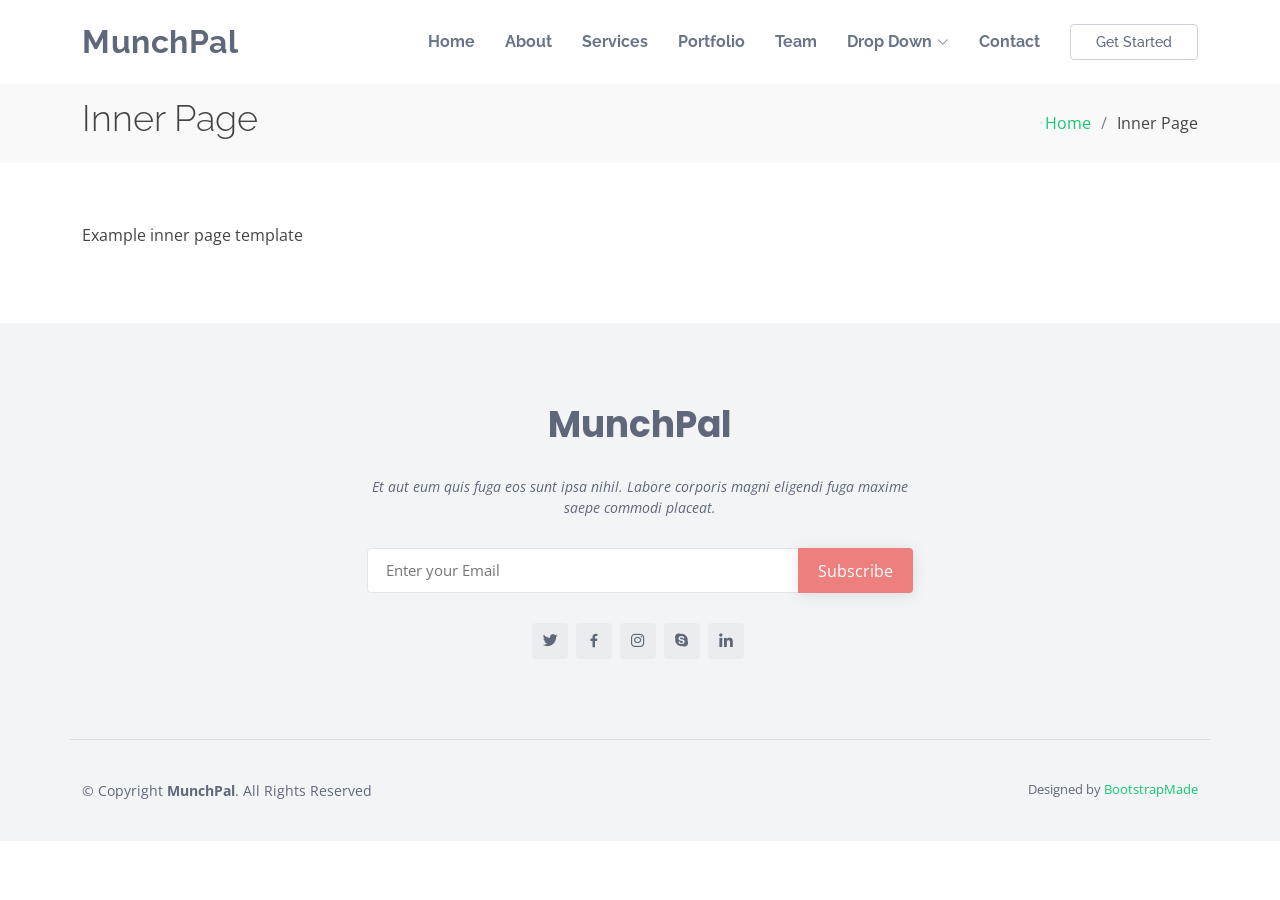
==== commit 1657d66f: "improvement" ====
--- a/inner-page.html
+++ b/inner-page.html
@@ -4,7 +4,7 @@
     <meta charset="utf-8" />
     <meta content="width=device-width, initial-scale=1.0" name="viewport" />
 
-    <title>Inner Page - Munchpal Bootstrap Template</title>
+    <title>Inner Page - MunchPal</title>
     <meta content="" name="description" />
     <meta content="" name="keywords" />
 
@@ -38,9 +38,9 @@
     <link href="assets/css/style.css" rel="stylesheet" />
 
     <!-- =======================================================
-  * Template Name: Munchpal
+  * Template Name: MunchPal
   * Updated: Jul 27 2023 with Bootstrap v5.3.1
-  * Template URL: https://bootstrapmade.com/Munchpal-free-simple-bootstrap-template/
+  * Template URL: https://bootstrapmade.com/MunchPal-free-simple-bootstrap-template/
   * Author: BootstrapMade.com
   * License: https://bootstrapmade.com/license/
   ======================================================== -->
@@ -50,7 +50,7 @@
     <!-- ======= Header ======= -->
     <header id="header" class="fixed-top">
       <div class="container d-flex align-items-center justify-content-between">
-        <h1 class="logo"><a href="index.html">Munchpal</a></h1>
+        <h1 class="logo"><a href="index.html">MunchPal</a></h1>
         <!-- Uncomment below if you prefer to use an image logo -->
         <!-- <a href="index.html" class="logo"><img src="assets/img/logo.png" alt="" class="img-fluid"></a>-->
 
@@ -128,7 +128,7 @@
         <div class="container">
           <div class="row justify-content-center">
             <div class="col-lg-6">
-              <h3>Munchpal</h3>
+              <h3>MunchPal</h3>
               <p>
                 Et aut eum quis fuga eos sunt ipsa nihil. Labore corporis magni
                 eligendi fuga maxime saepe commodi placeat.
@@ -160,14 +160,14 @@
 
       <div class="container footer-bottom clearfix">
         <div class="copyright">
-          &copy; Copyright <strong><span>Munchpal</span></strong
+          &copy; Copyright <strong><span>MunchPal</span></strong
           >. All Rights Reserved
         </div>
         <div class="credits">
           <!-- All the links in the footer should remain intact. -->
           <!-- You can delete the links only if you purchased the pro version. -->
           <!-- Licensing information: https://bootstrapmade.com/license/ -->
-          <!-- Purchase the pro version with working PHP/AJAX contact form: https://bootstrapmade.com/Munchpal-free-simple-bootstrap-template/ -->
+          <!-- Purchase the pro version with working PHP/AJAX contact form: https://bootstrapmade.com/MunchPal-free-simple-bootstrap-template/ -->
           Designed by <a href="https://bootstrapmade.com/">BootstrapMade</a>
         </div>
       </div>
--- a/assets/css/style.css
+++ b/assets/css/style.css
@@ -1,7 +1,7 @@
 /**
-* Template Name: Munchpal
+* Template Name: MunchPal
 * Updated: Jul 27 2023 with Bootstrap v5.3.1
-* Template URL: https://bootstrapmade.com/Munchpal-free-simple-bootstrap-template/
+* Template URL: https://bootstrapmade.com/MunchPal-free-simple-bootstrap-template/
 * Author: BootstrapMade.com
 * License: https://bootstrapmade.com/license/
 */
@@ -20,7 +20,7 @@
 }
 
 a:hover {
-  color: #206bfb;
+  color: #ed807e;
   text-decoration: none;
 }
 
@@ -43,7 +43,7 @@
   right: 15px;
   bottom: 15px;
   z-index: 996;
-  background: #16df7e;
+  background: #ed807e;
   width: 40px;
   height: 40px;
   border-radius: 4px;
@@ -151,7 +151,7 @@
 .navbar .active,
 .navbar .active:focus,
 .navbar li:hover > a {
-  color: #16df7e;
+  color: #ed807e;
 }
 
 .navbar .getstarted,
@@ -168,9 +168,9 @@
 
 .navbar .getstarted:hover,
 .navbar .getstarted:focus:hover {
-  background: #206bfb;
-  color: #fff;
-  border-color: #206bfb;
+  background: #ed807e;
+  color: #fff;
+  border-color: #ed807e;
 }
 
 .navbar .dropdown ul {
@@ -207,7 +207,7 @@
 .navbar .dropdown ul a:hover,
 .navbar .dropdown ul .active:hover,
 .navbar .dropdown ul li:hover > a {
-  color: #16df7e;
+  color: #ed807e;
 }
 
 .navbar .dropdown:hover > ul {
@@ -307,7 +307,7 @@
 .navbar-mobile a:hover,
 .navbar-mobile .active,
 .navbar-mobile li:hover > a {
-  color: #16df7e;
+  color: #ed807e;
 }
 
 .navbar-mobile .getstarted,
@@ -343,7 +343,7 @@
 .navbar-mobile .dropdown ul a:hover,
 .navbar-mobile .dropdown ul .active:hover,
 .navbar-mobile .dropdown ul li:hover > a {
-  color: #16df7e;
+  color: #ed807e;
 }
 
 .navbar-mobile .dropdown > .dropdown-active {
@@ -384,13 +384,12 @@
   border-radius: 4px;
   transition: 0.5s;
   color: #fff;
-  background: #16df7e;
-  box-shadow: 0 8px 28px rgba(22, 223, 126, 0.45);
+  background: #ed807e;
+  box-shadow: 0 8px 28px #ed807e;
 }
 
 #hero .btn-get-started:hover {
-  background: #206bfb;
-  box-shadow: 0 8px 28px rgba(32, 107, 251, 0.45);
+  box-shadow: 0 8px 28px #ed807e;
 }
 
 #hero .btn-watch-video {
@@ -412,7 +411,7 @@
 }
 
 #hero .btn-watch-video:hover i {
-  color: #16df7e;
+  color: #ed807e;
 }
 
 #hero .animated {
@@ -555,7 +554,7 @@
 }
 
 .featured-services .icon i {
-  color: #16df7e;
+  color: #ed807e;
   font-size: 36px;
 }
 
@@ -575,7 +574,7 @@
 }
 
 .featured-services .icon-box:hover .title a {
-  color: #16df7e;
+  color: #ed807e;
 }
 
 .featured-services .description {
@@ -604,7 +603,7 @@
 .about .content ul i {
   font-size: 20px;
   padding-right: 4px;
-  color: #16df7e;
+  color: #ed807e;
 }
 
 .about .content p:last-child {
@@ -621,7 +620,7 @@
 .counts .counters span {
   font-size: 48px;
   display: block;
-  color: #16df7e;
+  color: #ed807e;
   font-weight: 700;
 }
 
@@ -654,7 +653,7 @@
 }
 
 .services .icon-box .icon i {
-  color: #16df7e;
+  color: #ed807e;
   font-size: 36px;
   transition: 0.3s;
 }
@@ -681,7 +680,7 @@
 }
 
 .services .icon-box:hover h4 a {
-  color: #16df7e;
+  color: #ed807e;
 }
 
 /*--------------------------------------------------------------
@@ -709,7 +708,7 @@
 
 .portfolio #portfolio-flters li:hover,
 .portfolio #portfolio-flters li.filter-active {
-  color: #16df7e;
+  color: #ed807e;
 }
 
 .portfolio #portfolio-flters li:last-child {
@@ -751,13 +750,13 @@
   right: 40px;
   font-size: 24px;
   top: calc(50% - 18px);
-  color: #206bfb;
+  color: #ed807e;
   transition: 0.3s;
 }
 
 .portfolio .portfolio-item .portfolio-info .preview-link:hover,
 .portfolio .portfolio-item .portfolio-info .details-link:hover {
-  color: #16df7e;
+  color: #ed807e;
 }
 
 .portfolio .portfolio-item .portfolio-info .details-link {
@@ -793,14 +792,14 @@
   height: 12px;
   background-color: #fff;
   opacity: 1;
-  border: 1px solid #16df7e;
+  border: 1px solid #ed807e;
 }
 
 .portfolio-details
   .portfolio-details-slider
   .swiper-pagination
   .swiper-pagination-bullet-active {
-  background-color: #16df7e;
+  background-color: #ed807e;
 }
 
 .portfolio-details .portfolio-info {
@@ -915,18 +914,18 @@
   height: 12px;
   background-color: #fff;
   opacity: 1;
-  border: 1px solid #16df7e;
+  border: 1px solid #ed807e;
 }
 
 .testimonials .swiper-pagination .swiper-pagination-bullet-active {
-  background-color: #16df7e;
+  background-color: #ed807e;
 }
 
 /*--------------------------------------------------------------
 # Cta
 --------------------------------------------------------------*/
 .cta {
-  background: #16df7e;
+  background: #ed807e;
   background-size: cover;
   padding: 60px 0;
 }
@@ -957,8 +956,8 @@
 }
 
 .cta .cta-btn:hover {
-  background: #206bfb;
-  border-color: #206bfb;
+  background: #ed807e;
+  border-color: #ed807e;
 }
 
 /*--------------------------------------------------------------
@@ -1005,7 +1004,7 @@
 }
 
 .team .member .social a:hover {
-  color: #16df7e;
+  color: #ed807e;
 }
 
 .team .member .social i {
@@ -1017,8 +1016,8 @@
 # Contact
 --------------------------------------------------------------*/
 .contact .info {
-  border-top: 3px solid #16df7e;
-  border-bottom: 3px solid #16df7e;
+  border-top: 3px solid #ed807e;
+  border-bottom: 3px solid #ed807e;
   padding: 30px;
   width: 100%;
   background-color: #f9f9fa;
@@ -1026,7 +1025,7 @@
 
 .contact .info i {
   font-size: 20px;
-  color: #16df7e;
+  color: #ed807e;
   float: left;
   width: 44px;
   height: 44px;
@@ -1073,21 +1072,21 @@
 }
 
 .contact .info .social-links a:hover {
-  background: #16df7e;
+  background: #ed807e;
   color: #fff;
 }
 
 .contact .info .email:hover i,
 .contact .info .address:hover i,
 .contact .info .phone:hover i {
-  background: #16df7e;
+  background: #ed807e;
   color: #fff;
 }
 
 .contact .php-email-form {
   width: 100%;
-  border-top: 3px solid #16df7e;
-  border-bottom: 3px solid #16df7e;
+  border-top: 3px solid #ed807e;
+  border-bottom: 3px solid #ed807e;
   padding: 30px;
   background-color: #f9f9fa;
 }
@@ -1147,7 +1146,7 @@
 
 .contact .php-email-form input:focus,
 .contact .php-email-form textarea:focus {
-  border-color: #16df7e;
+  border-color: #ed807e;
 }
 
 .contact .php-email-form input {
@@ -1159,7 +1158,7 @@
 }
 
 .contact .php-email-form button[type="submit"] {
-  background: #16df7e;
+  background: #ed807e;
   border: 0;
   padding: 10px 24px;
   color: #fff;
@@ -1168,7 +1167,7 @@
 }
 
 .contact .php-email-form button[type="submit"]:hover {
-  background: #206bfb;
+  background: #ed807e;
 }
 
 @keyframes animate-loading {
@@ -1297,7 +1296,7 @@
   background: none;
   font-size: 16px;
   padding: 0 20px;
-  background: #16df7e;
+  background: #ed807e;
   color: #fff;
   transition: 0.3s;
   border-radius: 0 4px 4px 0;
@@ -1305,7 +1304,7 @@
 }
 
 #footer .footer-top .footer-newsletter form input[type="submit"]:hover {
-  background: #206bfb;
+  background: #ed807e;
 }
 
 #footer .footer-top .social-links {
@@ -1328,7 +1327,7 @@
 }
 
 #footer .footer-top .social-links a:hover {
-  background: #16df7e;
+  background: #ed807e;
   color: #fff;
   text-decoration: none;
 }
